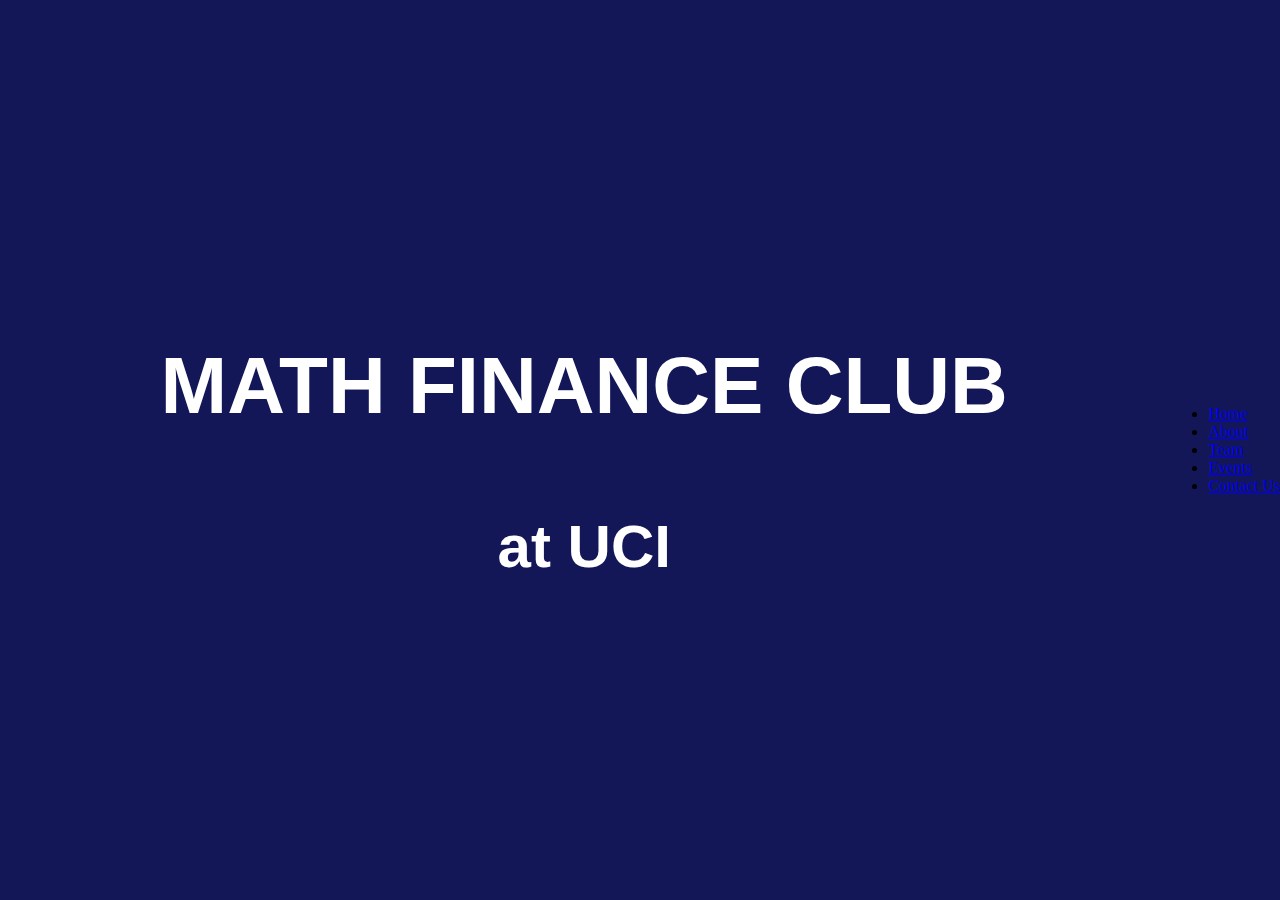
==== index.html @ 38ec2461 "added the main MFC at UCI text and the top bar with the different pages" ====
<!DOCTYPE html>
<html lang="en">
<head>
    <meta charset="UTF-8">
    <meta name="viewport" content="width=device-width, initial-scale=1.0">
    <!-- <meta name="Math Finance Club UC Irvine" content="Learn about the Math Finance Club at UC Irvine, which aims to bridge the gap between tech and finance." -->
    <title>Math Finance Club at UC Irvine</title>

    <link rel="stylesheet" type="text/css" href="./styles.css"/>
    <script src="./script.js"></script>
</head>
<body>
    <div class="phrase-container">
        <p class="math-finance">MATH FINANCE CLUB</p>
        <p class="uci">at UCI</p>
    </div>
    <header>
        <nav class="navbar">
            <ul class="nav-links">
                <li><a href="#home">Home</a></li>
                <li><a href="#about">About</a></li>
                <li><a href="#team">Team</a></li>
                <li><a href="#events">Events</a></li>
                <li><a href="#contact">Contact Us</a></li>
            </ul>
        </nav>
    </header>
    
    <!-- <h1 class="title">MATH FINANCE CLUB</h1>
    <h1 class="title_2">at UCI</h1> -->

    <!-- <button onclick="clicked()">click me</button> -->
</body>
</html>
---- styles.css ----
/* selector {
    property: value
} */

/* html {
    background-color: blue;
    color: white
} */

body {
    margin: 0;
    display: flex;
    justify-content: center;
    align-items: center;
    height: 100vh;
    background-color: #131757; /* Example background color */
}

.phrase-container {
    text-align: center;
    margin: 0 auto;
    width: 400px
}


.math-finance {
    display: flex;
    justify-content: center; /* Center horizontally */
    align-items: center;     /* Center vertically */
    font-size: 80px;
    color: white;
    white-space: nowrap; 
    width: 100%;
    text-align: center;
    font-family: Arial;
    font-weight: bold;
}

.uci {
    display: flex;
    justify-content: center; /* Center horizontally */
    align-items: center;     /* Center vertically */
    font-size: 60px;
    color: white;
    width: 100%;
    text-align: center;
    font-family: Arial;
    font-weight: bold;
}
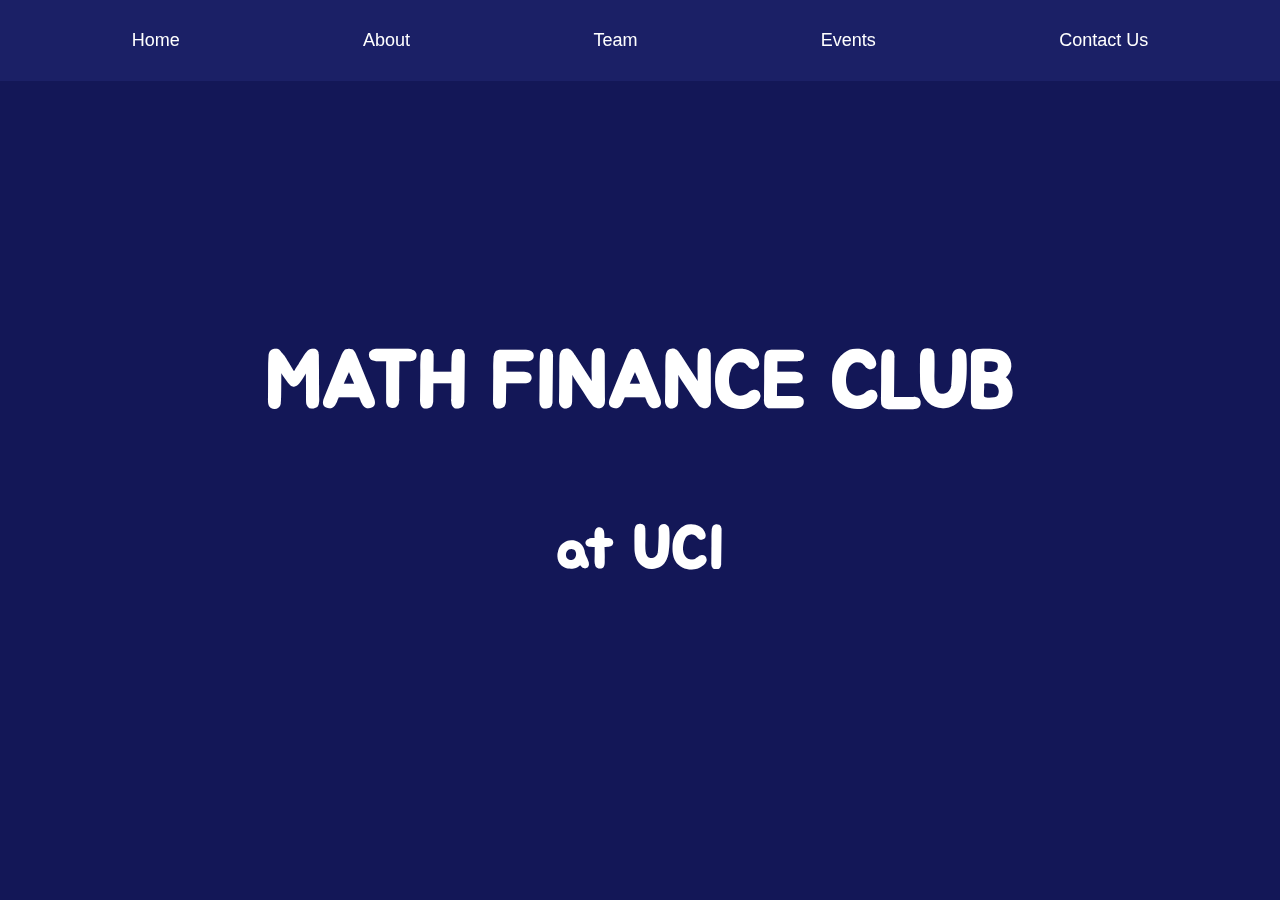
==== commit 28104f90: "Added the other pages and updated the font on the main page" ====
--- a/index.html
+++ b/index.html
@@ -16,15 +16,30 @@
     </div>
     <header>
         <nav class="navbar">
+            <!-- <ul class="nav-links">
+                <li><a href="index.html">Home</a></li>
+                <li><a href="about.html">About</a></li>
+                <li><a href="team.html">Team</a></li>
+                <li><a href="events.html">Events</a></li>
+                <li><a href="contact.html">Contact Us</a></li>
+            </ul> -->
+            <!-- <ul class="nav-links">
+                <li><a href="#" onclick="loadPage('home.html')">Home</a></li>
+                <li><a href="#" onclick="loadPage('about.html')">About</a></li>
+                <li><a href="#" onclick="loadPage('team.html')">Team</a></li>
+                <li><a href="#" onclick="loadPage('events.html')">Events</a></li>
+                <li><a href="#" onclick="loadPage('contact.html')">Contact Us</a></li>
+            </ul> -->
             <ul class="nav-links">
-                <li><a href="#home">Home</a></li>
-                <li><a href="#about">About</a></li>
-                <li><a href="#team">Team</a></li>
-                <li><a href="#events">Events</a></li>
-                <li><a href="#contact">Contact Us</a></li>
+                <li><a href="index.html" class="nav-btn">Home</a></li>
+                <li><a href="about.html" class="nav-btn">About</a></li>
+                <li><a href="team.html" class="nav-btn">Team</a></li>
+                <li><a href="events.html" class="nav-btn">Events</a></li>
+                <li><a href="contact.html" class="nav-btn">Contact Us</a></li>
             </ul>
         </nav>
     </header>
+
     
     <!-- <h1 class="title">MATH FINANCE CLUB</h1>
     <h1 class="title_2">at UCI</h1> -->
--- a/styles.css
+++ b/styles.css
@@ -1,11 +1,33 @@
-/* selector {
-    property: value
-} */
 
-/* html {
-    background-color: blue;
-    color: white
-} */
+
+@font-face {
+    font-family: 'Jua-Regular';
+    /* src: url('fonts/Jua/Jua-Regular.ttf') format('truetype'); */
+    src: url('../fonts/Jua/Jua-Regular.ttf')format('truetype');
+    font-weight: normal;
+    font-style: normal;
+}
+
+@font-face {
+    font-family: 'Londrina_Shadow';
+    src: url('fonts/Londrina_Shadow/LondrinaShadow-Regular.ttf') format('truetype');
+    font-weight: normal;
+    font-style: normal;
+}
+
+@font-face {
+    font-family: 'Playwrite_BE_VLG';
+    src: url('fonts/Playwrite_BE_VLG/PlaywriteBEVLG-VariableFont_wght.ttf') format('truetype');
+    font-weight: normal;
+    font-style: normal;
+}
+
+@font-face {
+    font-family: 'Rubik_Doodle_Triangles';
+    src: url('fonts/Rubik_Doodle_Triangles/RubikDoodleTriangles-Regular?v=1.ttf') format('truetype');
+    font-weight: normal;
+    font-style: normal;
+}
 
 body {
     margin: 0;
@@ -32,8 +54,9 @@
     white-space: nowrap; 
     width: 100%;
     text-align: center;
-    font-family: Arial;
+    font-family: 'Jua-Regular', sans-serif;
     font-weight: bold;
+    
 }
 
 .uci {
@@ -44,6 +67,71 @@
     color: white;
     width: 100%;
     text-align: center;
-    font-family: Arial;
-    font-weight: bold;
-}+    font-family: 'Jua-Regular', sans-serif;
+    font-weight: bold; 
+}
+
+/* Reset some default styles */
+body, ul, li {
+    margin: 0;
+    padding: 0;
+    list-style: none;
+}
+
+/* Basic styling for the body */
+body {
+    font-family: 'Rubik_Doodle_Triangles', sans-serif;
+}
+
+
+/* Styling for the header and navbar */
+header {
+    background-color: #7080fd17;
+    width: 100%;
+    position: fixed;
+    top: 0;
+    left: 0;
+    z-index: 1000;
+}
+
+.navbar {
+    max-width: 1200px;
+    margin: 0 auto;
+    padding: 0 20px;
+    display: flex;
+    justify-content: space-between;
+    align-items: center;
+}
+
+.nav-links {
+    display: flex;
+    justify-content: space-around;
+    flex-grow: 1;
+}
+
+/* space in between the titles in the nav bar */
+.nav-links li {
+    margin: 0 15px;
+}
+
+.nav-links a {
+    color: white;
+    text-decoration: none;
+    /* the length of the top header color and the width of the hover boxes */
+    padding: 30px 30px;
+    display: block;
+    transition: background-color 0.3s ease;
+    font-size: 18px;
+}
+
+.nav-links a:hover {
+    background-color: #7080fdf7;
+    /* the curve of the box when hovering over a button on the nav bar */
+    border-radius: 5px;
+}
+
+/* Ensure the main content is not hidden behind the fixed header */
+main {
+    padding-top: 60px; /* Adjust this value based on the height of the header */
+}
+
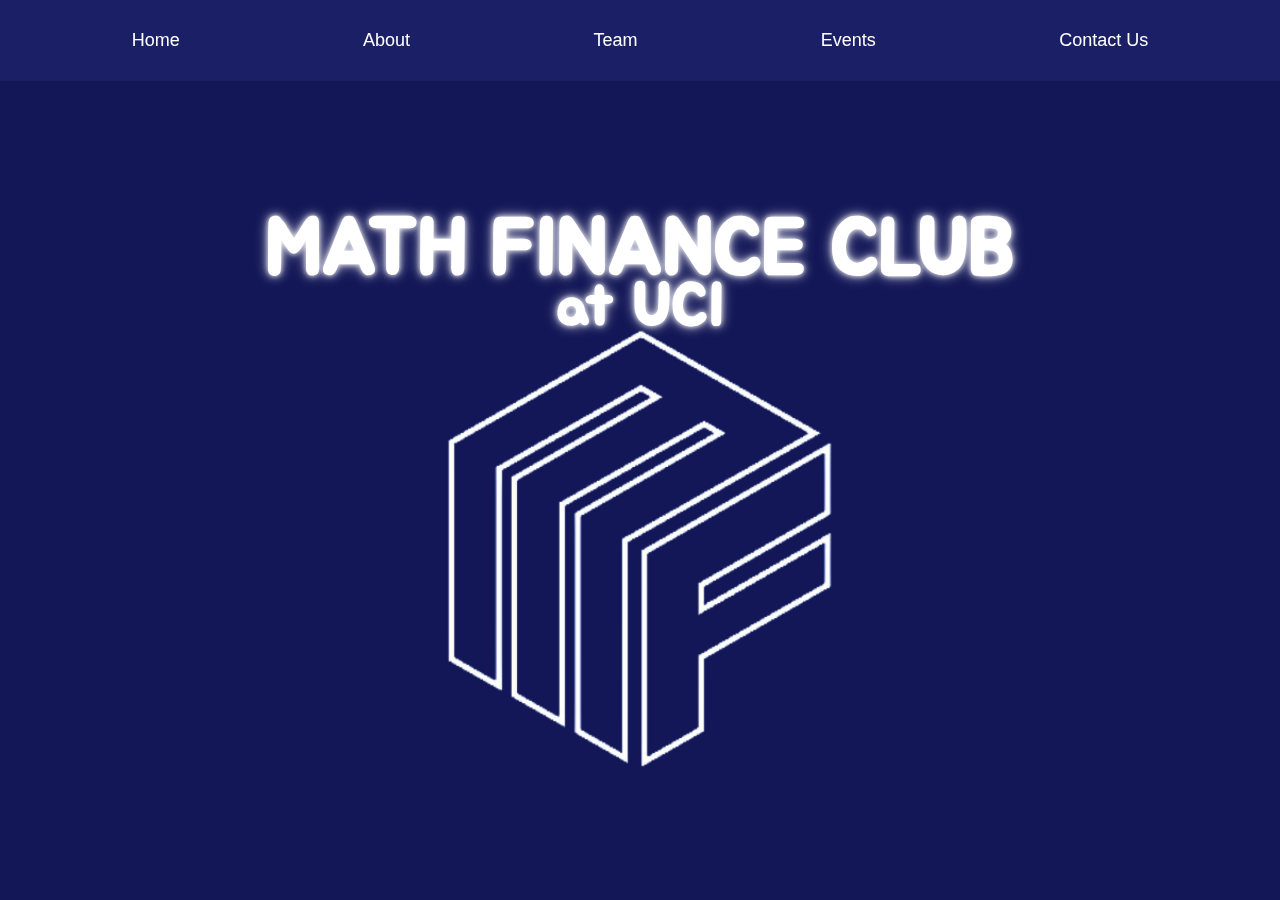
==== commit b3ddf193: "Touched up the words on the home page of the website and added logo in front" ====
--- a/index.html
+++ b/index.html
@@ -13,6 +13,9 @@
     <div class="phrase-container">
         <p class="math-finance">MATH FINANCE CLUB</p>
         <p class="uci">at UCI</p>
+    </div>
+    <div class="template-image">
+        <img src="Template .png" alt="Template Image" id="template-image">
     </div>
     <header>
         <nav class="navbar">
--- a/styles.css
+++ b/styles.css
@@ -36,40 +36,67 @@
     align-items: center;
     height: 100vh;
     background-color: #131757; /* Example background color */
+    font-family: 'Rubik_Doodle_Triangles', sans-serif;
+
 }
 
+/* Position the container for absolute positioning */
 .phrase-container {
-    text-align: center;
-    margin: 0 auto;
-    width: 400px
+    position: absolute;
+    width: 100%;
+    height: 100%;
+    margin-top: 0px; /* Adjust the top margin to control the vertical position */
 }
 
 
+/* Style for the main title */
 .math-finance {
-    display: flex;
-    justify-content: center; /* Center horizontally */
-    align-items: center;     /* Center vertically */
+    position: absolute;
+    top: 120px; /* Adjust the position relative to the container */
+    left: 50%; /* Center the text horizontally */
+    transform: translateX(-50%); /* Ensure the text is centered */
     font-size: 80px;
     color: white;
-    white-space: nowrap; 
-    width: 100%;
-    text-align: center;
+    white-space: nowrap;
     font-family: 'Jua-Regular', sans-serif;
     font-weight: bold;
-    
+    z-index: 2; /* Ensure the text is above the image */
+    text-shadow: 0 0 5px rgba(255, 255, 255, 0.8), 0 0 10px rgba(255, 255, 255, 0.6), 0 0 15px rgba(255, 255, 255, 0.4);
 }
 
+/* Style for the subtitle */
 .uci {
-    display: flex;
-    justify-content: center; /* Center horizontally */
-    align-items: center;     /* Center vertically */
+    position: absolute;
+    top: 210px; /* Adjust the position relative to the container */
+    left: 50%; /* Center the text horizontally */
+    transform: translateX(-50%); /* Ensure the text is centered */
     font-size: 60px;
     color: white;
-    width: 100%;
+    white-space: nowrap;
+    font-family: 'Jua-Regular', sans-serif;
+    font-weight: bold;
+    z-index: 2; /* Ensure the text is above the image */
+    text-shadow: 0 0 5px rgba(255, 255, 255, 0.8), 0 0 10px rgba(255, 255, 255, 0.6), 0 0 15px rgba(255, 255, 255, 0.4);
+}
+
+/* Style for the image */
+.template-image {
     text-align: center;
-    font-family: 'Jua-Regular', sans-serif;
-    font-weight: bold; 
+    
+    margin-top: 0px; /* Adjust the spacing as needed */
 }
+
+#template-image {
+    width: 600px; /* Adjust the width or height as necessary */
+    max-width: 100%; /* Make sure it’s responsive */
+    height: auto;
+    display: block;
+    margin-left: auto;
+    margin-right: auto;
+    padding-top: 200px;
+
+}
+
 
 /* Reset some default styles */
 body, ul, li {
@@ -78,10 +105,6 @@
     list-style: none;
 }
 
-/* Basic styling for the body */
-body {
-    font-family: 'Rubik_Doodle_Triangles', sans-serif;
-}
 
 
 /* Styling for the header and navbar */
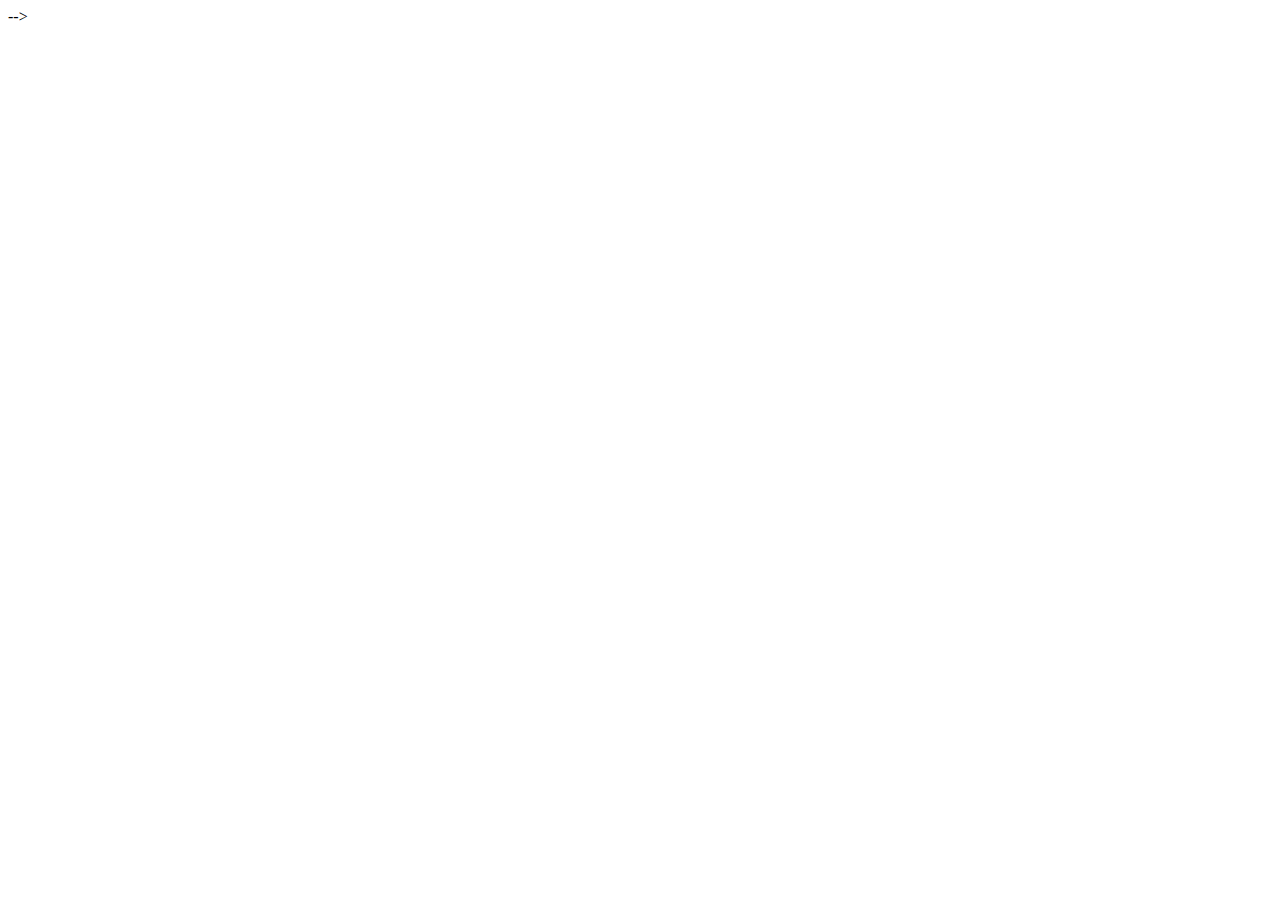
==== commit 449cc490: "Changed the background of workshops to be the binary background" ====
--- a/index.html
+++ b/index.html
@@ -1,11 +1,9 @@
-<!DOCTYPE html>
+<!-- <!DOCTYPE html>
 <html lang="en">
 <head>
     <meta charset="UTF-8">
     <meta name="viewport" content="width=device-width, initial-scale=1.0">
-    <!-- <meta name="Math Finance Club UC Irvine" content="Learn about the Math Finance Club at UC Irvine, which aims to bridge the gap between tech and finance." -->
-    <title>Math Finance Club at UC Irvine</title>
-
+    <title>MFC Website</title>
     <link rel="stylesheet" type="text/css" href="./styles.css"/>
     <script src="./script.js"></script>
 </head>
@@ -19,20 +17,6 @@
     </div>
     <header>
         <nav class="navbar">
-            <!-- <ul class="nav-links">
-                <li><a href="index.html">Home</a></li>
-                <li><a href="about.html">About</a></li>
-                <li><a href="team.html">Team</a></li>
-                <li><a href="events.html">Events</a></li>
-                <li><a href="contact.html">Contact Us</a></li>
-            </ul> -->
-            <!-- <ul class="nav-links">
-                <li><a href="#" onclick="loadPage('home.html')">Home</a></li>
-                <li><a href="#" onclick="loadPage('about.html')">About</a></li>
-                <li><a href="#" onclick="loadPage('team.html')">Team</a></li>
-                <li><a href="#" onclick="loadPage('events.html')">Events</a></li>
-                <li><a href="#" onclick="loadPage('contact.html')">Contact Us</a></li>
-            </ul> -->
             <ul class="nav-links">
                 <li><a href="index.html" class="nav-btn">Home</a></li>
                 <li><a href="about.html" class="nav-btn">About</a></li>
@@ -49,4 +33,4 @@
 
     <!-- <button onclick="clicked()">click me</button> -->
 </body>
-</html>+</html> -->